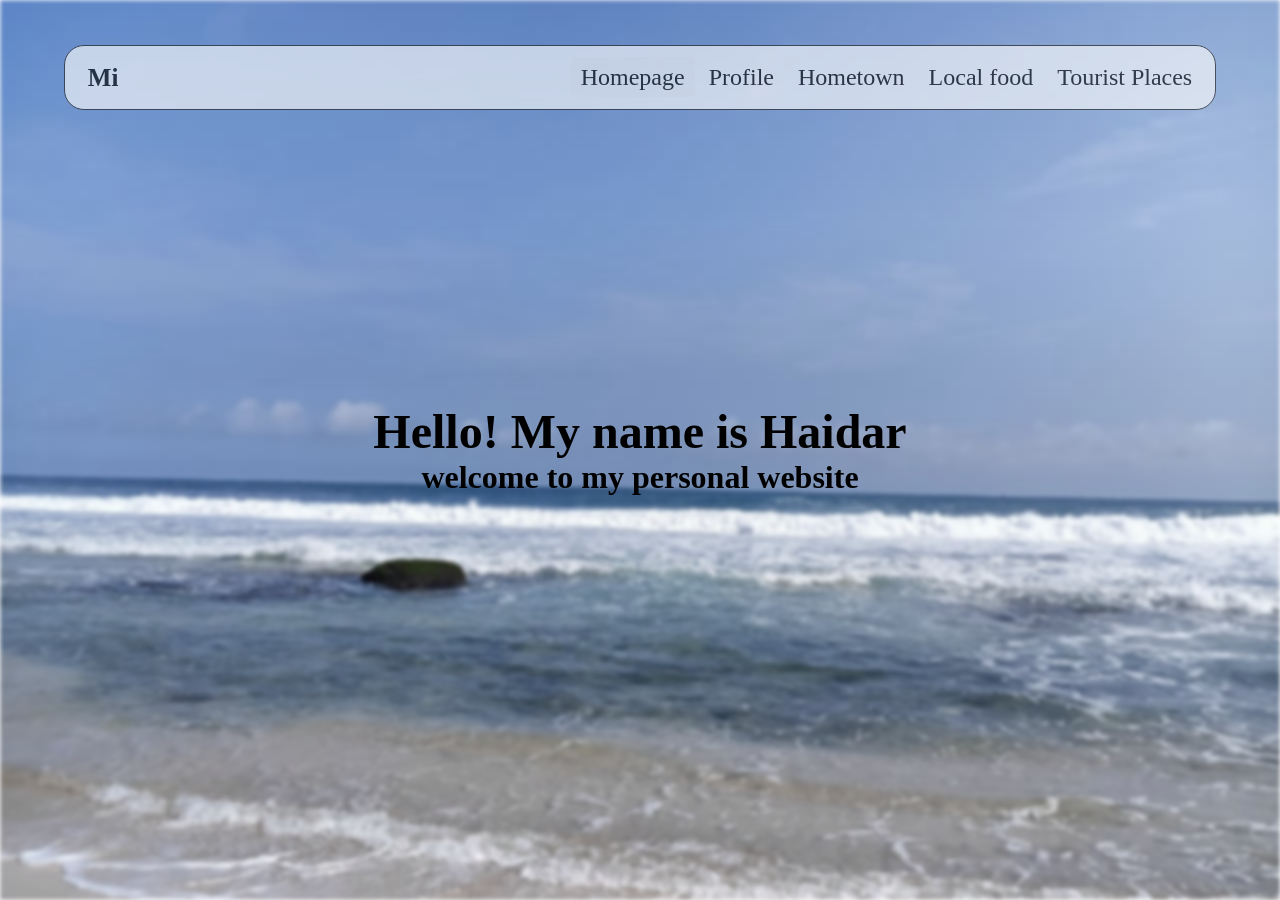
==== quiz1/index.html @ 08ca7b77 "upload from local" ====
<!doctype html>
<html lang="en">
  <head>
    <meta charset="UTF-8" />
    <meta http-equiv="X-UA-Compatible" content="IE=edge" />
    <meta name="viewport" content="width=device-width, initial-scale=1.0" />
    <title>Home Page</title>
    <link rel="stylesheet" href="/quiz1/assets/navbar.css" />
    <link rel="stylesheet" href="index.css" />
  </head>
  <body>
    <nav class="nav-bar">
      <div class="header">
        <a href="/quiz1/" class="logo">Mi</a>
        <div class="header-right">
          <a class="active" href="/quiz1/index.html">Homepage</a>
          <a href="/quiz1/profile/profile.html">Profile</a>
          <a href="/quiz1/hometown/hometown.html">Hometown</a>
          <a href="/quiz1/food/localFood.html">Local food</a>
          <a href="/quiz1/tourist/touristPlaces.html">Tourist Places</a>
        </div>
      </div>
    </nav>

    <div class="welcome">
      <h1>Hello! My name is Haidar</h1>
      <h2>welcome to my personal website</h2>
    </div>
    <img class="bg" src="assets/bg1.jpeg" />
  </body>
</html>
---- quiz1/assets/navbar.css ----
/* Navbar styling start */
.header {
  display: flex;
  align-items: center;     
  justify-content: space-between;  
  background-color: #F8F9FA;
  opacity: 65%;
  padding: 5px 1vw;
  margin: 5vh 0;
  border-style: solid;
  border-radius: 20px;
  border-color: #1E1E1E;
  border-width: 1px;
  width: 90%;
  height: 65px;
  position: absolute;
  left: 5%;
  box-sizing: border-box;
  z-index: 100000;    
}

.header a {
  font-size: x-large;
  color: black;
  text-align: center;
  padding: 7px 10px;
  text-decoration: none;
  border-radius: 5px;
}

.header a.logo {
  font-size: 25px;
  font-weight: bold;
}

.header a:hover {
  background-color: #ddd;
  color: black;
}

.header a.active {
  background-color: #F5F5F5;
}
/* Navbar styling end */
---- quiz1/index.css ----
body{
    margin: 0;
    overflow: hidden;
}

.welcome{
    position: absolute;
    top: 50%;
    left: 50%;
    transform: translate(-50%,  -50%);
    text-align: center;
}

.welcome h1{
    margin: 0;
    font-size: xxx-large;
    font-weight: 550;
}
.welcome h2{
    margin: 0;
    font-size: xx-large;
}

.bg{
    position: absolute;
    z-index: -1;
    filter: blur(2px) grayscale(0.4);
    height:100%;
    width:100%;
}

@media screen and (max-width: 500px) {
  .header a {
    float: none;
    display: block;
    text-align: left;
  }
  .header-right {
    float: none;
  }
}
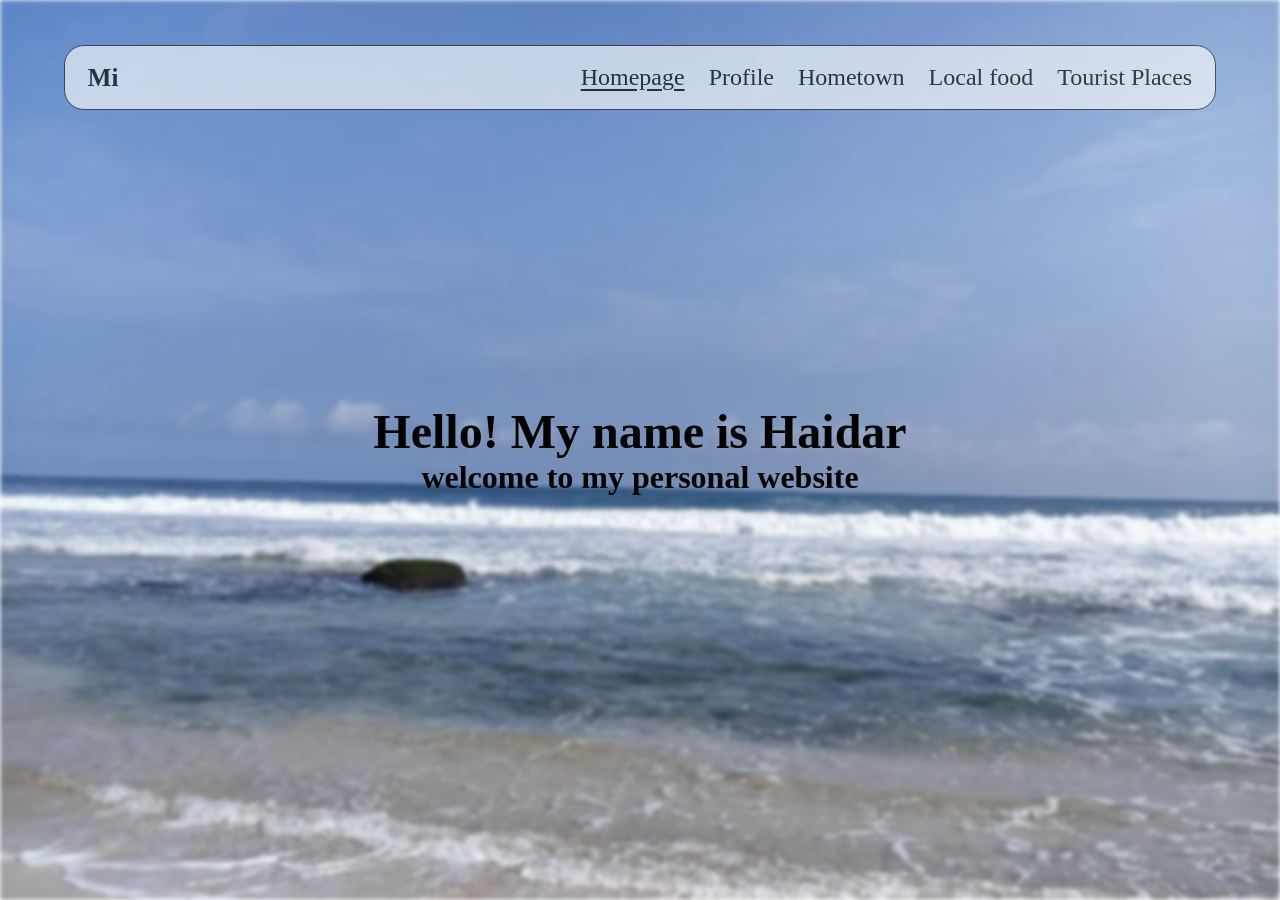
==== commit 90f9da77: "fix: routing, navbar" ====
--- a/quiz1/index.html
+++ b/quiz1/index.html
@@ -6,18 +6,18 @@
     <meta name="viewport" content="width=device-width, initial-scale=1.0" />
     <title>Home Page</title>
     <link rel="stylesheet" href="/quiz1/assets/navbar.css" />
-    <link rel="stylesheet" href="index.css" />
+    <link rel="stylesheet" href="/quiz1/style.css" />
   </head>
   <body>
     <nav class="nav-bar">
       <div class="header">
         <a href="/quiz1/" class="logo">Mi</a>
         <div class="header-right">
-          <a class="active" href="/quiz1/index.html">Homepage</a>
-          <a href="/quiz1/profile/profile.html">Profile</a>
-          <a href="/quiz1/hometown/hometown.html">Hometown</a>
-          <a href="/quiz1/food/localFood.html">Local food</a>
-          <a href="/quiz1/tourist/touristPlaces.html">Tourist Places</a>
+          <a class="active" href="/quiz1">Homepage</a>
+          <a href="/quiz1/profile">Profile</a>
+          <a href="/quiz1/hometown">Hometown</a>
+          <a href="/quiz1/food">Local food</a>
+          <a href="/quiz1/tourist">Tourist Places</a>
         </div>
       </div>
     </nav>
@@ -26,6 +26,6 @@
       <h1>Hello! My name is Haidar</h1>
       <h2>welcome to my personal website</h2>
     </div>
-    <img class="bg" src="assets/bg1.jpeg" />
+    <img class="bg" src="/quiz1/assets/bg1.jpeg" />
   </body>
 </html>
--- a/quiz1/assets/navbar.css
+++ b/quiz1/assets/navbar.css
@@ -1,22 +1,22 @@
 /* Navbar styling start */
 .header {
   display: flex;
-  align-items: center;     
-  justify-content: space-between;  
-  background-color: #F8F9FA;
+  align-items: center;
+  justify-content: space-between;
+  background-color: #f8f9fa;
   opacity: 65%;
   padding: 5px 1vw;
   margin: 5vh 0;
   border-style: solid;
   border-radius: 20px;
-  border-color: #1E1E1E;
+  border-color: #1e1e1e;
   border-width: 1px;
   width: 90%;
   height: 65px;
   position: absolute;
   left: 5%;
   box-sizing: border-box;
-  z-index: 100000;    
+  z-index: 100000;
 }
 
 .header a {
@@ -39,6 +39,7 @@
 }
 
 .header a.active {
-  background-color: #F5F5F5;
+  text-decoration: underline;
+  text-underline-offset: 4px;
 }
-/* Navbar styling end */+/* Navbar styling end */
--- a/quiz1/style.css
+++ b/quiz1/style.css
@@ -0,0 +1,41 @@
+body{
+    margin: 0;
+    overflow: hidden;
+}
+
+.welcome{
+    position: absolute;
+    top: 50%;
+    left: 50%;
+    transform: translate(-50%,  -50%);
+    text-align: center;
+}
+
+.welcome h1{
+    margin: 0;
+    font-size: xxx-large;
+    font-weight: 550;
+}
+.welcome h2{
+    margin: 0;
+    font-size: xx-large;
+}
+
+.bg{
+    position: absolute;
+    z-index: -1;
+    filter: blur(2px) grayscale(0.4);
+    height:100%;
+    width:100%;
+}
+
+@media screen and (max-width: 500px) {
+  .header a {
+    float: none;
+    display: block;
+    text-align: left;
+  }
+  .header-right {
+    float: none;
+  }
+}
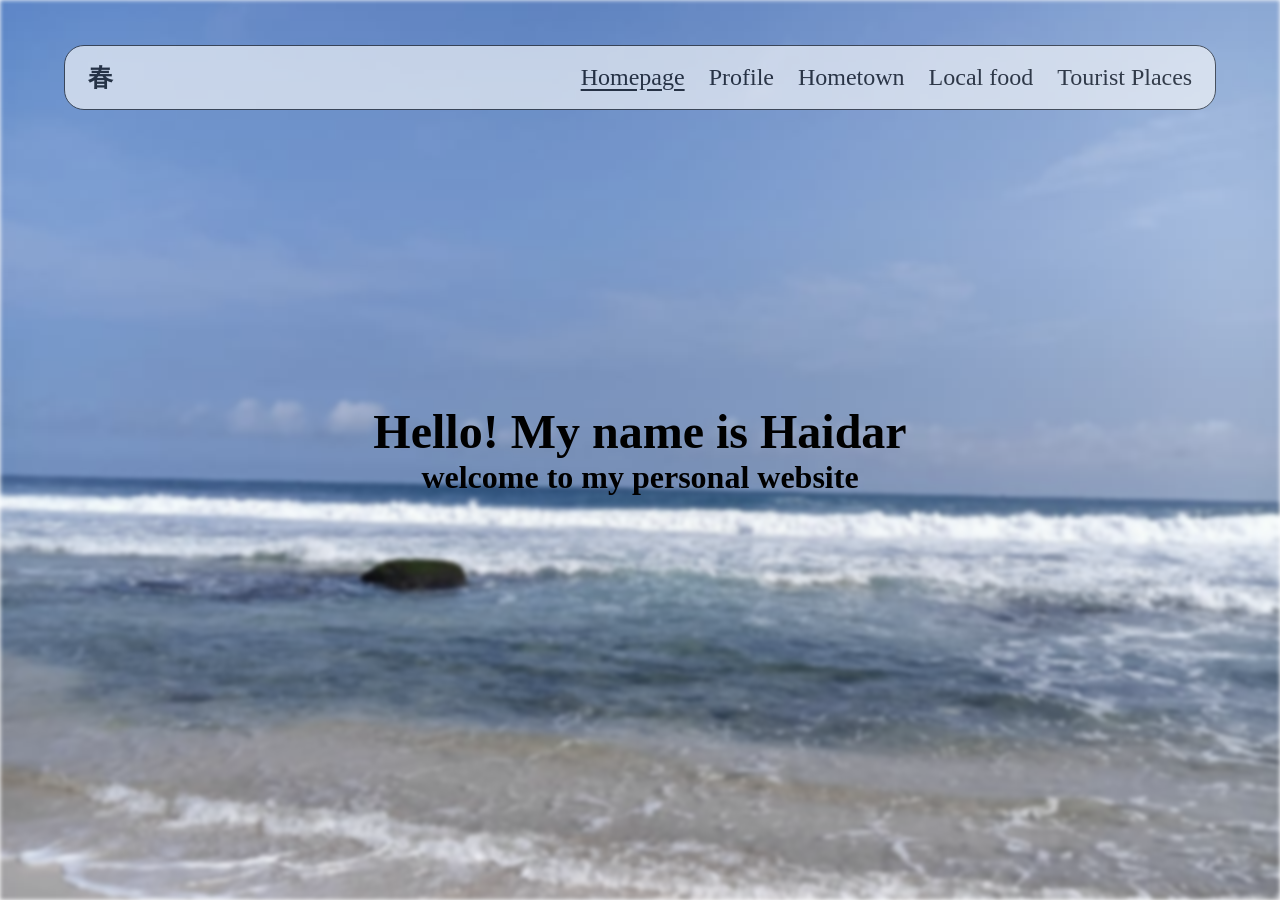
==== commit eff735d9: "fix:logo text from 'Mi' to '春'" ====
--- a/quiz1/index.html
+++ b/quiz1/index.html
@@ -11,7 +11,7 @@
   <body>
     <nav class="nav-bar">
       <div class="header">
-        <a href="/quiz1/" class="logo">Mi</a>
+        <a href="/quiz1/" class="logo">春</a>
         <div class="header-right">
           <a class="active" href="/quiz1">Homepage</a>
           <a href="/quiz1/profile">Profile</a>
